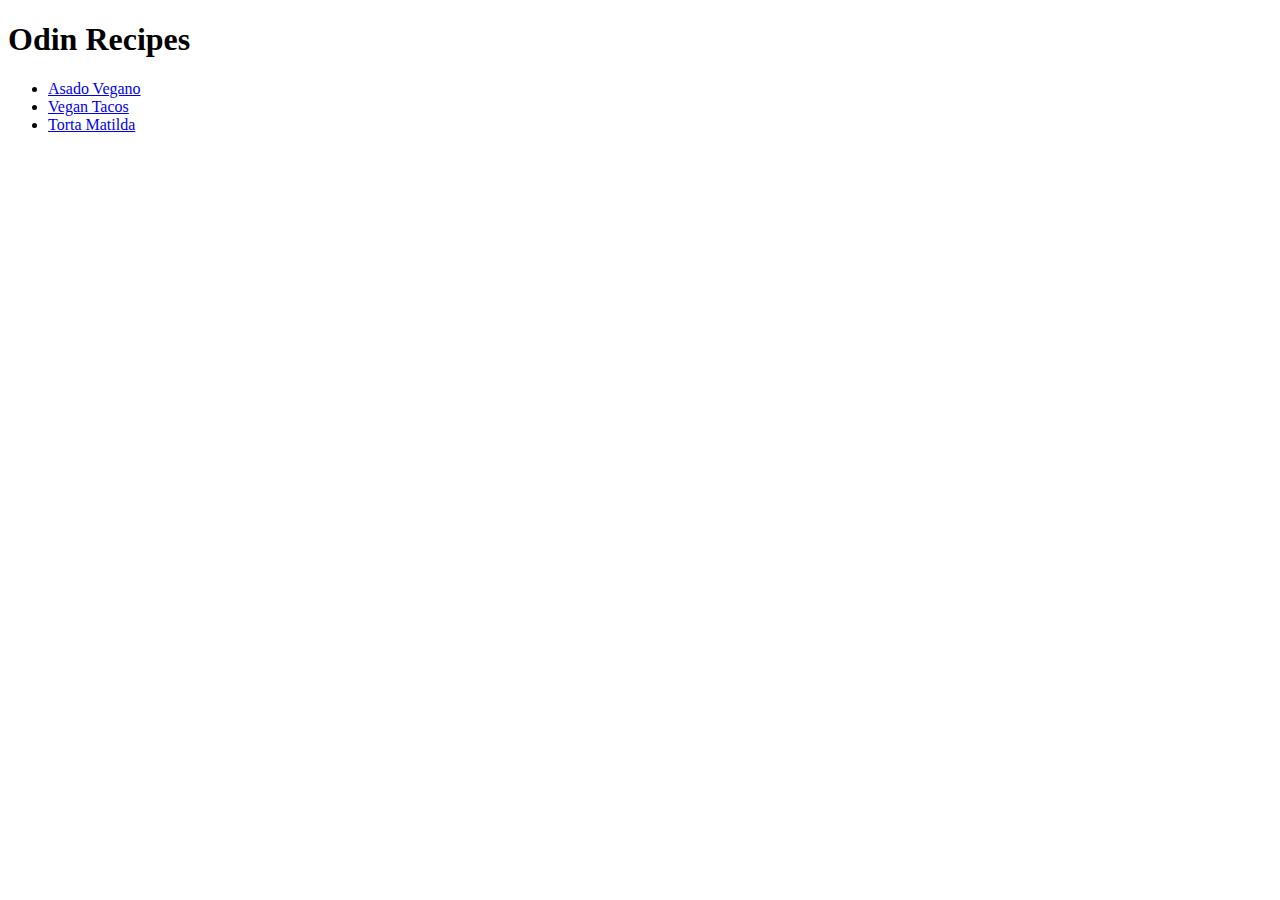
==== index.html @ 8af80f31 "First try" ====
<!DOCTYPE html>
<html>
    <head>
        <html lang="en"> 
            <meta charset="UTF-8">
            <title>Recipes</title>
    </head>
    <body>
        <h1>Odin Recipes</h1>
  <ul>

      <li> <a href="../odin-recipes/recipes/asadovegano.html">Asado Vegano</a</li>
        <li><a href="../odin-recipes/recipes/vegantacos.html">Vegan Tacos</a></li>
     
        <li><a href="../odin-recipes/recipes/veganchocotorta.html">Torta Matilda</a></li>
  </ul>
    </body>
</html>
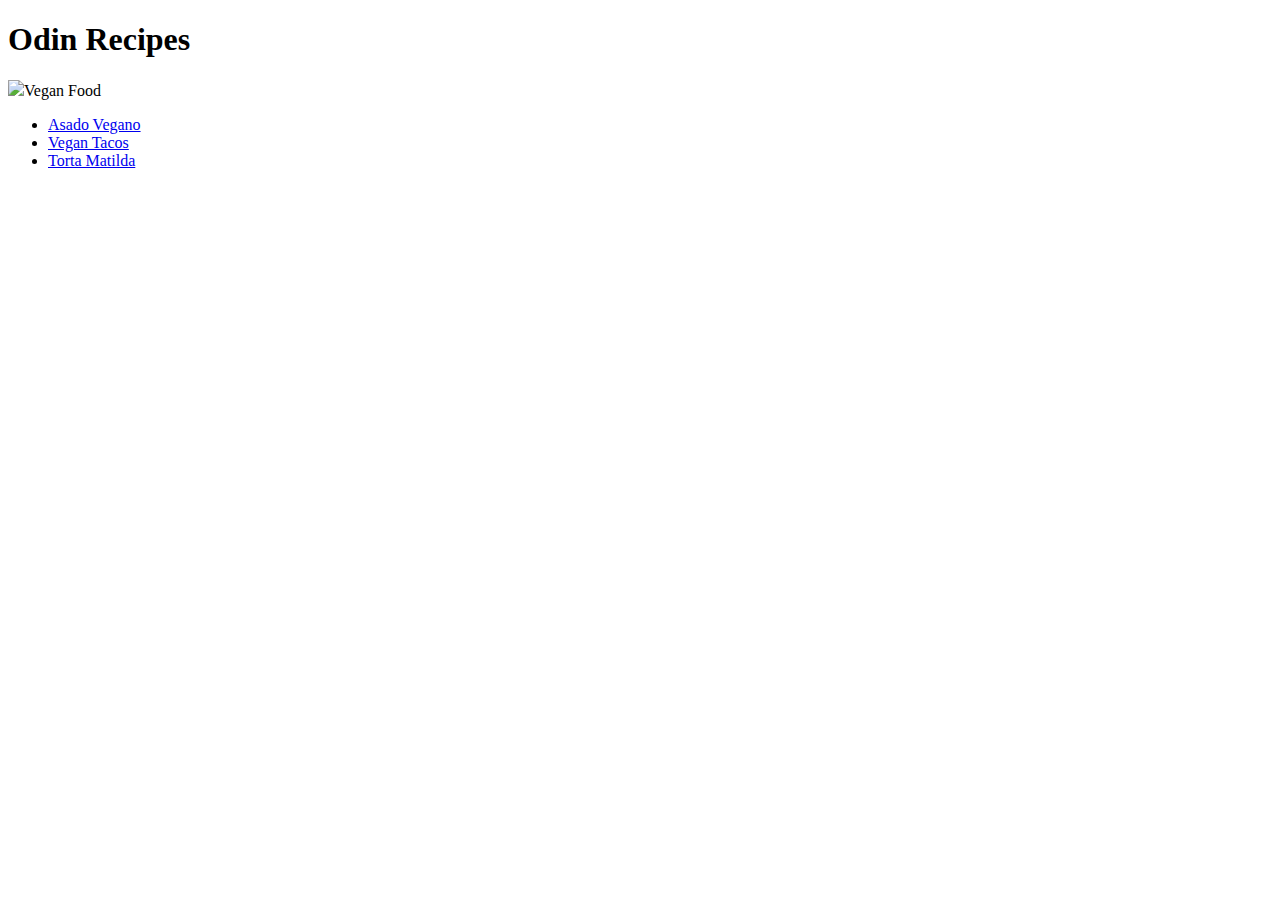
==== commit 7054fbac: "second try" ====
--- a/index.html
+++ b/index.html
@@ -7,9 +7,9 @@
     </head>
     <body>
         <h1>Odin Recipes</h1>
-  <ul>
-
-      <li> <a href="../odin-recipes/recipes/asadovegano.html">Asado Vegano</a</li>
+        <img src="../odin-recipes/recipes/vegan.jpg"><alt>Vegan Food</alt>
+  <ul> 
+        <li> <a href="../odin-recipes/recipes/asadovegano.html">Asado Vegano</a</li>
         <li><a href="../odin-recipes/recipes/vegantacos.html">Vegan Tacos</a></li>
      
         <li><a href="../odin-recipes/recipes/veganchocotorta.html">Torta Matilda</a></li>
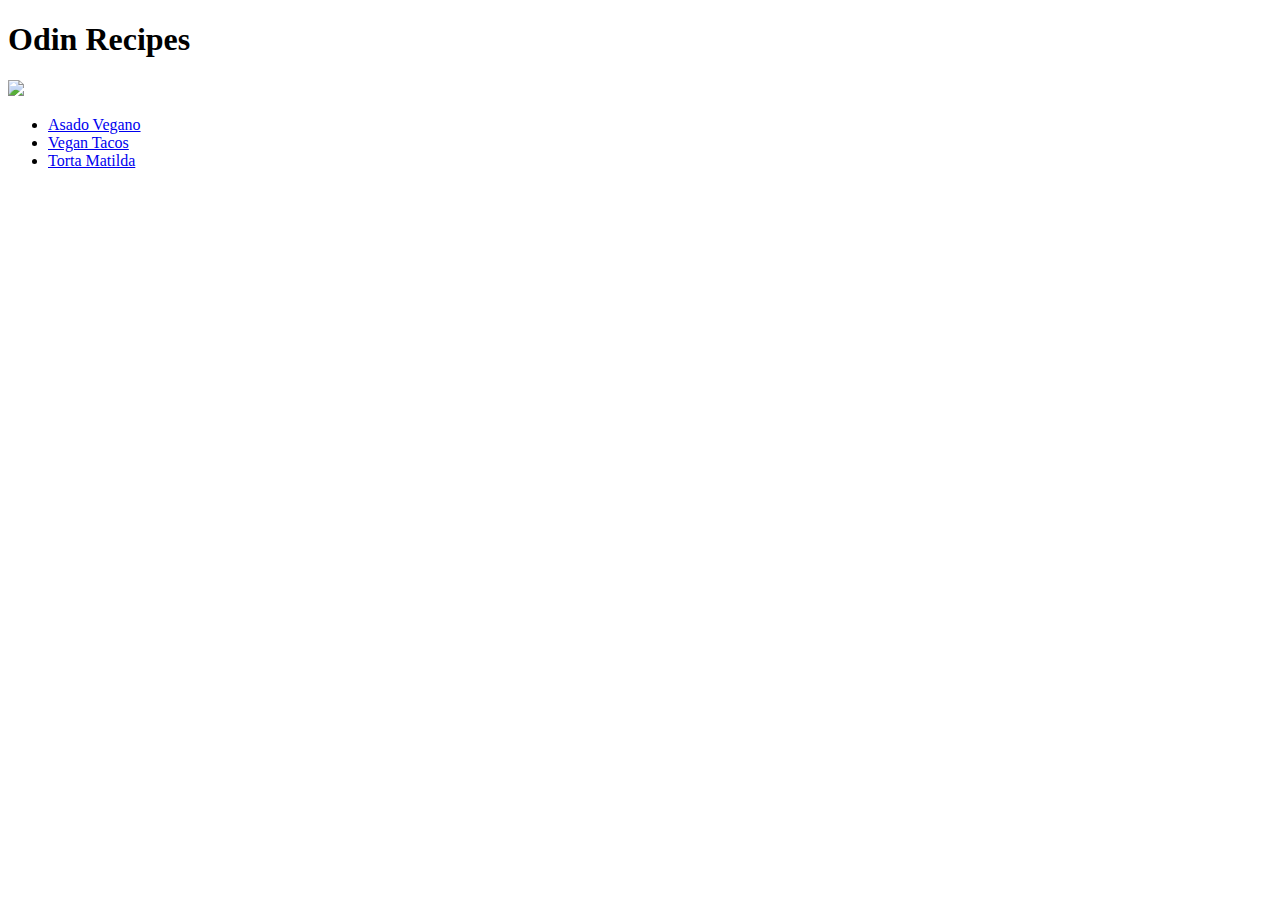
==== commit 94bd815f: "culo" ====
--- a/index.html
+++ b/index.html
@@ -7,7 +7,7 @@
     </head>
     <body>
         <h1>Odin Recipes</h1>
-        <img src="../odin-recipes/recipes/vegan.jpg"><alt>Vegan Food</alt>
+        <img src="../odin-recipes/recipes/vegan.jpg">
   <ul> 
         <li> <a href="../odin-recipes/recipes/asadovegano.html">Asado Vegano</a</li>
         <li><a href="../odin-recipes/recipes/vegantacos.html">Vegan Tacos</a></li>
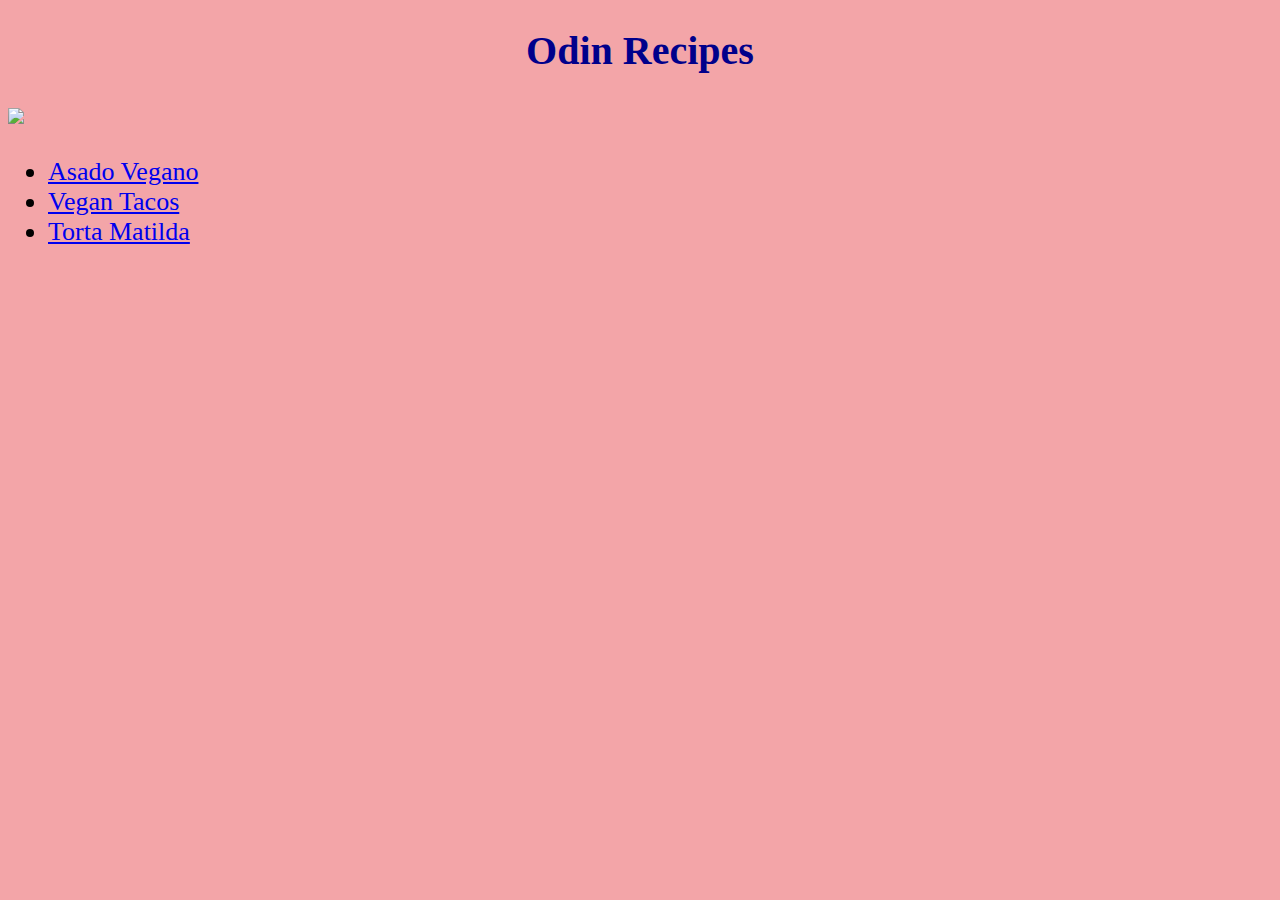
==== commit ac63b47e: "Continuing with CSS" ====
--- a/index.html
+++ b/index.html
@@ -3,16 +3,17 @@
     <head>
         <html lang="en"> 
             <meta charset="UTF-8">
-            <title>Recipes</title>
-    </head>
+           <title>Recipes</title>
+            <link rel="stylesheet" href="styles.css/style.css">
+        </head>
     <body>
-        <h1>Odin Recipes</h1>
-        <img src="../odin-recipes/recipes/vegan.jpg">
+        <h1 class="header">Odin Recipes</h1>
+       <img src="../odin-recipes/recipes/vegan.jpg" class="images">
   <ul> 
-        <li> <a href="../odin-recipes/recipes/asadovegano.html">Asado Vegano</a</li>
-        <li><a href="../odin-recipes/recipes/vegantacos.html">Vegan Tacos</a></li>
-     
-        <li><a href="../odin-recipes/recipes/veganchocotorta.html">Torta Matilda</a></li>
+     <li> <a href="../odin-recipes/recipes/asadovegano.html">Asado Vegano</a></li>
+     <li><a href="../odin-recipes/recipes/vegantacos.html">Vegan Tacos</a></li>
+     <li><a href="../odin-recipes/recipes/veganchocotorta.html">Torta Matilda</a></li>
+       
   </ul>
     </body>
 </html>--- a/styles.css/style.css
+++ b/styles.css/style.css
@@ -0,0 +1,24 @@
+.header {
+    color: darkblue;
+    font-family:Georgia, 'Times New Roman', Times, serif;
+    text-align: center;
+    font-size: 40px;
+}
+.header:hover {
+    color: darkcyan;
+    font-size: 42px;
+}
+
+.images {
+    width: 400px;
+    height: auto;
+}
+body {
+    font-family: 'Times New Roman', Times, serif;
+    font-size: 26px;
+    background-color:rgb(243, 165, 168);
+    color:black;
+}
+.titles {
+    color: darkblue;
+}